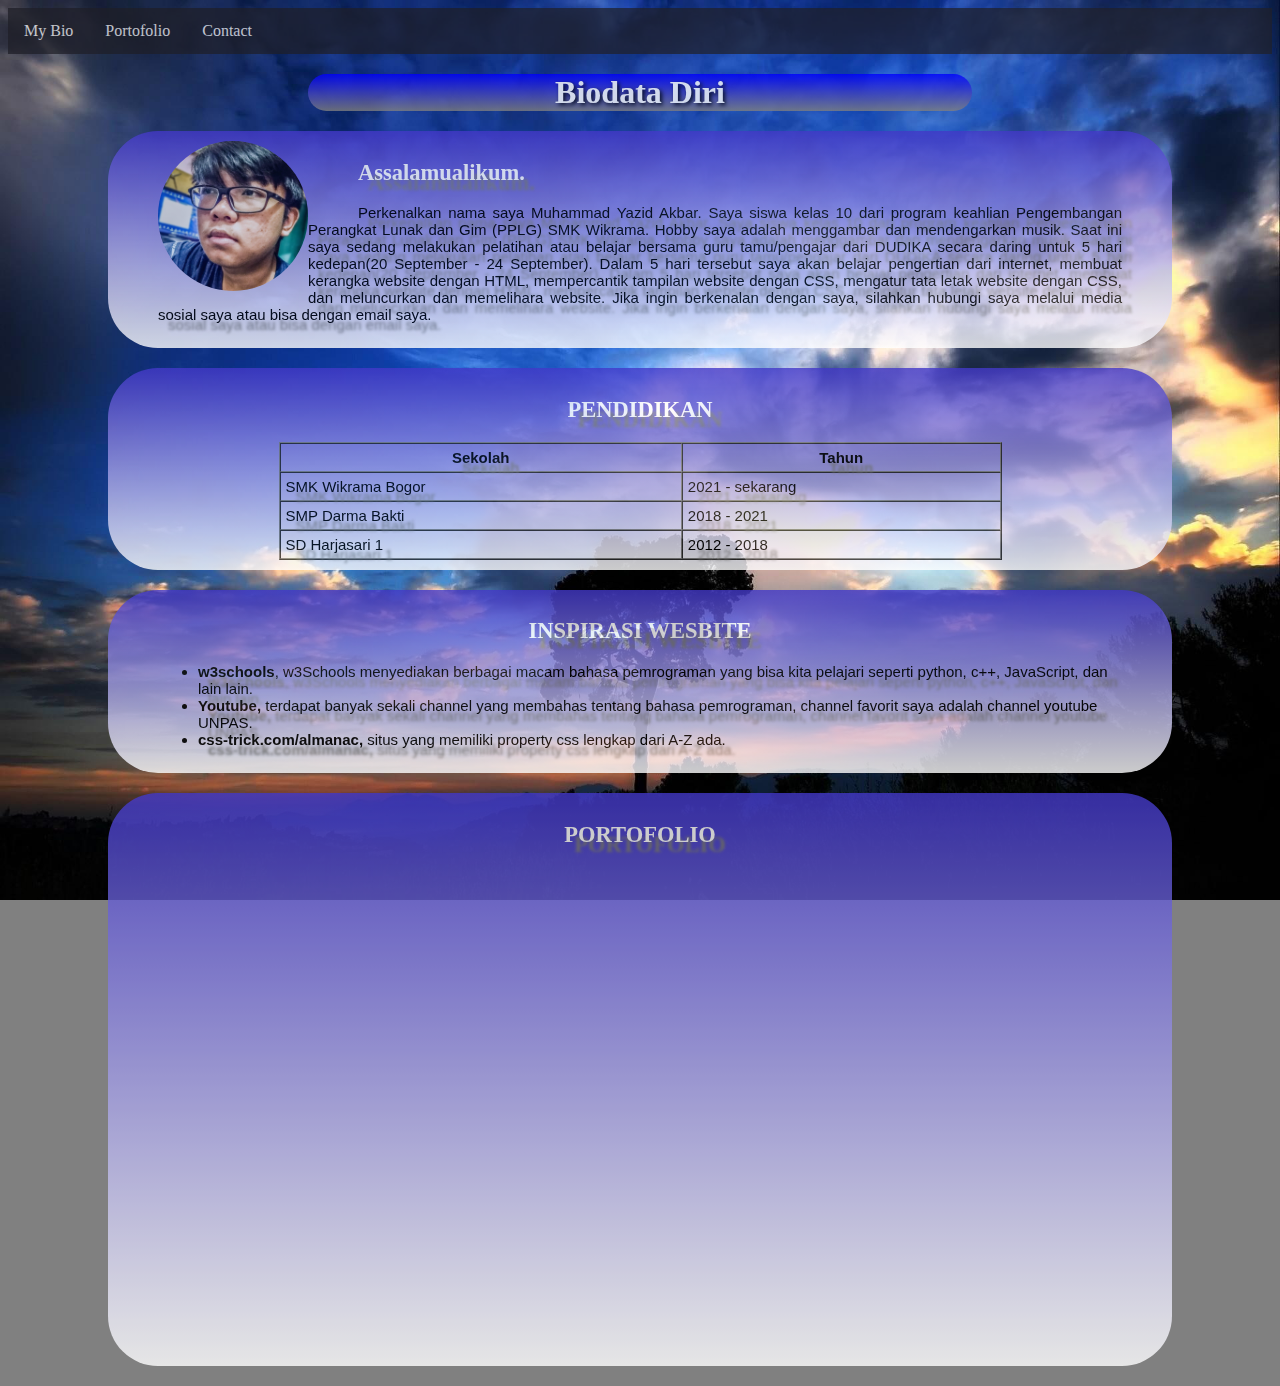
==== index.html @ b0bdaa10 "Rename 12108627.html to index.html" ====
<!DOCTYPE html>
<html lang="en">
<head>
    <meta charset="UTF-8">
    <meta http-equiv="X-UA-Compatible" content="IE=edge">
    <meta name="viewport" content="width=device-width, initial-scale=1.0">
    <title>Muhammad Yazid Akbar</title>
    <link rel="stylesheet" href="style.css">
    <script>
        alert("Hallo!\nDisarankan membuka halaman website ini menggunakan laptop atau pc untuk melihat hasil yang terbaik.\nMohon maaf bila website ini belum responsive karena wesbite ini sedang dalam tahap pengembangan. Terima kasih.")
    </script>
</head>
<body>

    <div class="navbar">
        <a href="#h1">My Bio</a>
        <a href="#div6">Portofolio</a>
        <div class="dropdown">
          <button class="dropbtn">Contact 
            <i class="fa fa-caret-down"></i>
          </button>
          <div class="dropdown-content">
            <a href="https://instagram.com/yazz_501" target="_blank">Instagram</a>
            <a href="https://wa.me/6281290215655" target="_blank">Whatsapp</a>
            <a href="mailto:muhammadyazidakbar@smkwikrama.sch.id" target="_blank">Send Email</a>
          </div>
        </div> 
      </div>

    <div id="div1">
        <h1 id="h1">Biodata Diri</h1>
    </div>

    <div id="div3">
            <img class="gambar" src="foto-formal4.jpeg" alt="Unknown" title="Muhammad Yazid Akbar">
            <h2 class="h2"><b>Assalamualikum.</b><br></h2><p class="p1">Perkenalkan nama saya Muhammad Yazid Akbar. Saya siswa kelas 10 dari program keahlian 
                Pengembangan Perangkat Lunak dan Gim (PPLG) SMK Wikrama. Hobby saya adalah menggambar dan mendengarkan musik. Saat ini saya sedang melakukan pelatihan 
                atau belajar bersama guru tamu/pengajar dari DUDIKA secara daring untuk 5 hari kedepan(20 September - 24 September). Dalam 5 hari tersebut saya akan belajar 
                pengertian dari internet, membuat kerangka website dengan HTML, mempercantik tampilan website dengan CSS, mengatur tata letak website dengan CSS, dan meluncurkan 
                dan memelihara website. Jika ingin berkenalan dengan saya, silahkan hubungi saya melalui media sosial saya atau bisa dengan email saya.</p>
        </div>

        <div id="div4">
        <h2 class="halaman2">PENDIDIKAN</h2>
        <table border="1" cellspacing="0" cellpadding="5" align="center" class="table">
            <thead>
                <tr>
                    <th>Sekolah</th>
                    <th>Tahun</th>    
                </tr>
            </thead>
            <tbody>
                <tr>
                    <td>SMK Wikrama Bogor</td>
                    <td>2021 - sekarang</td>
                </tr>
                <tr>
                    <td>SMP Darma Bakti</td>
                    <td>2018 - 2021</td>
                </tr>
                <tr>
                    <td>SD Harjasari 1</td>
                    <td>2012 - 2018</td>
                </tr>
            </tbody>
        </table>
        </div>

        <div id="div5">
            <h2 class="halaman3">INSPIRASI WESBITE</h2>
        <ul>
            <li><b>w3schools</b>, w3Schools menyediakan berbagai macam bahasa pemrograman yang bisa kita pelajari seperti python, c++, JavaScript, dan lain lain.</li>
            <li><b>Youtube,</b> terdapat banyak sekali channel yang membahas tentang bahasa pemrograman, channel favorit saya adalah channel youtube UNPAS.</li>
            <li><b>css-trick.com/almanac,</b> situs yang memiliki property css lengkap dari A-Z ada.</li>
        </ul>
        </div>

        <div id="div6">
            <h2 class="halaman4">PORTOFOLIO</h2>
        </div>
    
</body>
</html>
---- style.css ----
body {
    /* background-image: linear-gradient(rgb(134, 165, 248), white) */
    /* sc : https://www.wallpaperbetter.com/id/hd-wallpaper-cmodw */
    background-color: gray;
    background-image: url(wallpaperbetter.jpg);
    background-size: 100% 100%;
    background-attachment: fixed;
    background-position: center center;
    background-repeat: no-repeat;
    opacity: 80%;
}
:root{
  --newroman: 'Times New Roman', Times, serif;
  --border: 2px solid black;
  --maxwidth: 100 %;
  --maxheight: 25%;
  --center: center;
  --gradiendt: linear-gradient(rgb(67, 57, 201), white);
}
.navbar {
    overflow: hidden;
    /* background-color: #333; */
    background-color: rgb(32, 32, 41);
    font-family: var(--newroman);
    opacity: 90%;
  }
  
  .navbar a {
    float: left;
    font-size: 16px;
    color: white;
    text-align: center;
    padding: 14px 16px;
    text-decoration: none;
  }
  
  .dropdown {
    float: left;
    overflow: hidden;
  }
  
  .dropdown .dropbtn {
    font-size: 16px;  
    border: none;
    outline: none;
    color: white;
    padding: 14px 16px;
    background-color: inherit;
    margin: 0;
    font-family: 'Times New Roman', Times, serif;
  }
  
  .navbar a:hover, .dropdown:hover .dropbtn {
    background-color: black;
  }
  
  .dropdown-content {
    display: none;
    position: absolute;
    background-color: #f9f9f9;
    min-width: 160px;
    box-shadow: 0px 8px 16px 0px rgba(0,0,0,0.2);
    z-index: 1;
  }
  
  .dropdown-content a {
    float: none;
    color: black;
    padding: 12px 16px;
    text-decoration: none;
    display: block;
    text-align: left;
  }
  
  .dropdown-content a:hover {
    background-color: #ddd;
  }
  
  .dropdown:hover .dropdown-content {
      display: block;
}
#h1{
    text-align: center;
    font-family: 'Times New Roman', Times, serif;
    margin: 20px 300px 20px 300px;
    background-image: linear-gradient(blue, gray);
    /* border: 2px solid black; */
    border-radius: 50px;
    color: white;
    text-shadow: 2px 2px 4px #000000;
}

.gambar {
    /* border: 2px solid black; */
    height: 150px;
    width: 150px;
    text-align: left;
    float: left;
    margin: auto;
    border-radius: 50%;
}

.p1 {
    text-indent: 50px;
    text-align: justify;
    
}

#div3 {
    /* border: var(--border); */
    padding: 10px 50px 10px 50px;
    margin: 20px 100px 20px 100px;
    max-width: var(--maxwidth);
    max-height: var(--maxheight);
    border-radius: 50px;
    text-shadow: 10px 10px 3px gray;
    font-size: 15px;
    font-family: arial;
    background-image: var(--gradiendt);
}

.halaman2 {
    color: white;
    font-family: var(--newroman);
    text-align: var(--center);
}

.halaman3 {
    color: white;
    font-family: var(--newroman);
    text-align: var(--center);
}
.h2 {
    text-indent: 50px;
    color: white;
    font-family: var(--newroman);
}
#div4 {
    /* border: var(--border); */
    padding: 10px 50px 10px 50px;
    margin: 20px 100px 20px 100px;
    border-radius: 50px;
    text-shadow: 10px 10px 3px gray;
    font-size: 15px;
    font-family: arial;
    background-image: var(--gradiendt);
}
.table{
    width: 75%;
}
#div5 {
    /* border: var(--border); */
    padding: 10px 50px 10px 50px;
    margin: 20px 100px 20px 100px;
    border-radius: 50px;
    text-shadow: 10px 10px 3px gray;
    font-size: 15px;
    font-family: arial;
    background-image: var(--gradiendt);
}
#div6 {
  /* border: var(--border); */
  padding: 10px 50px 500px 50px;
  margin: 20px 100px 20px 100px;
  border-radius: 50px;
  text-shadow: 10px 10px 3px gray;
  font-size: 15px;
  font-family: arial;
  background-image: var(--gradiendt);
}
.halaman4 {
  color: white;
  font-family: var(--newroman);
  text-align: var(--center);
}
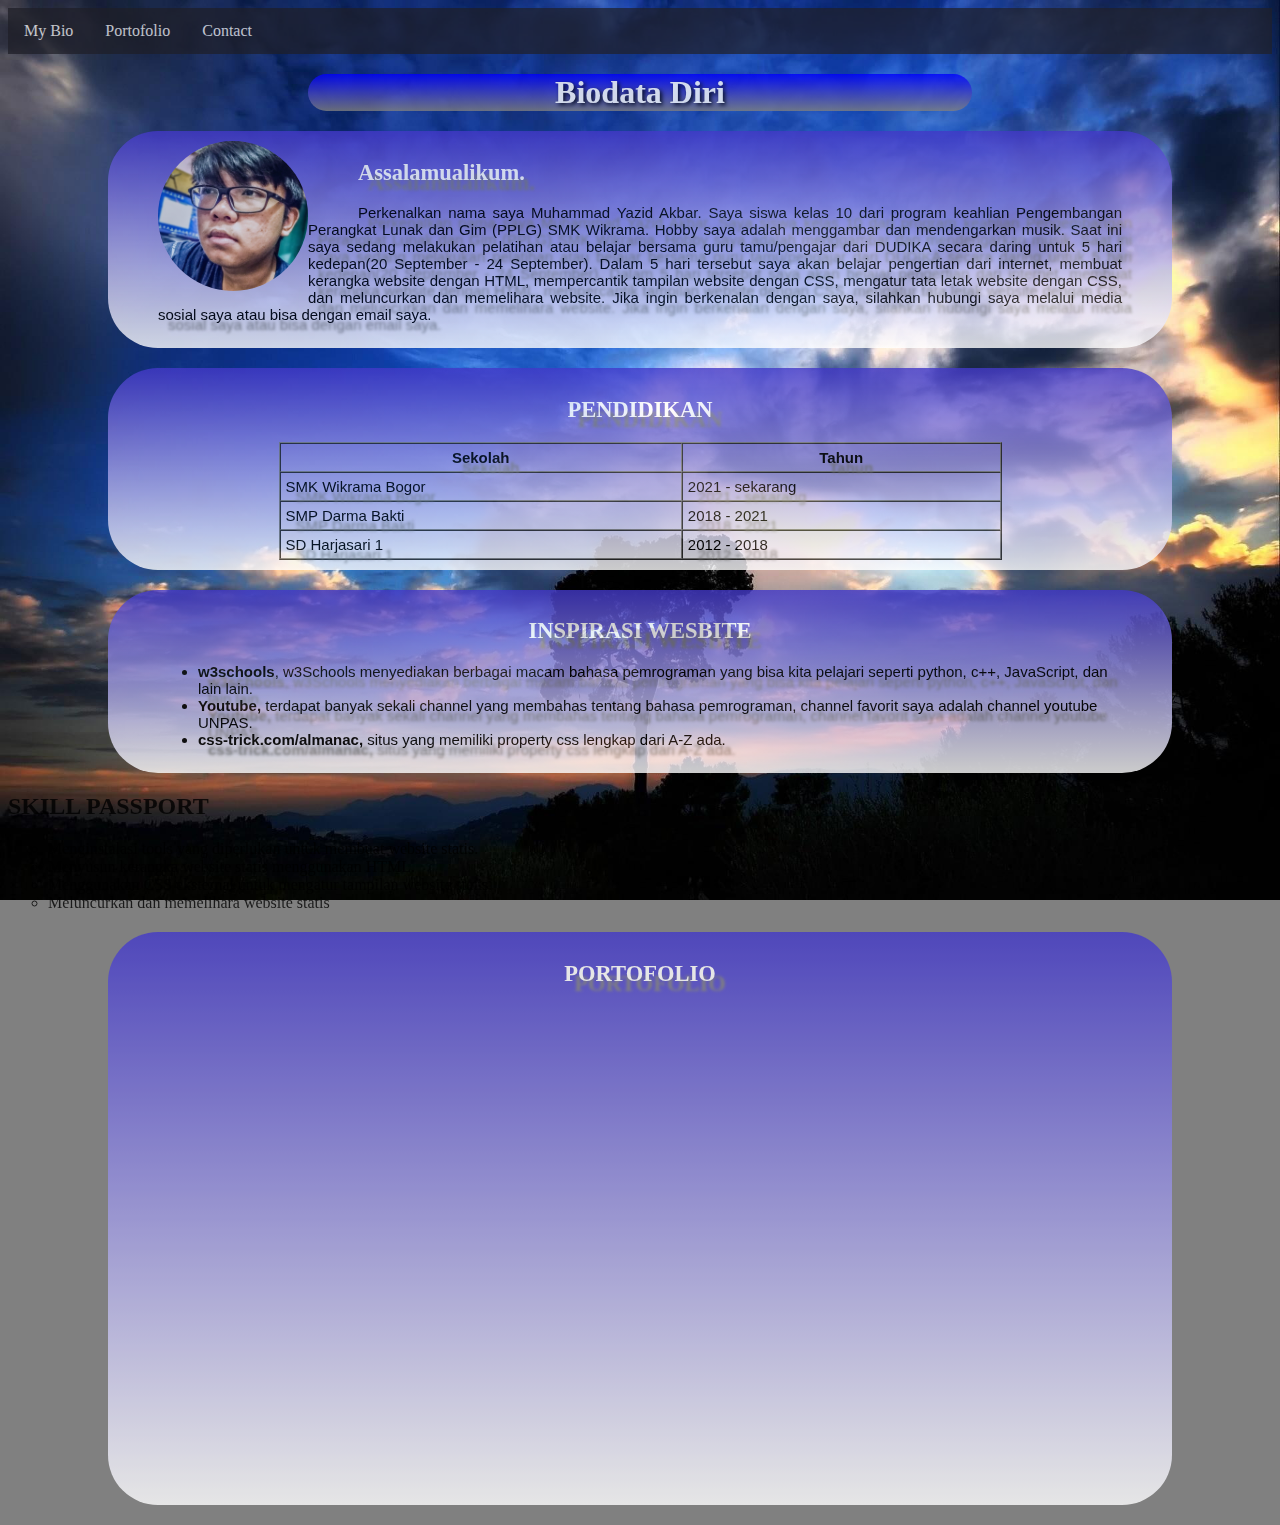
==== commit de56d6b0: "menambahkan skillpassport" ====
--- a/index.html
+++ b/index.html
@@ -6,9 +6,6 @@
     <meta name="viewport" content="width=device-width, initial-scale=1.0">
     <title>Muhammad Yazid Akbar</title>
     <link rel="stylesheet" href="style.css">
-    <script>
-        alert("Hallo!\nDisarankan membuka halaman website ini menggunakan laptop atau pc untuk melihat hasil yang terbaik.\nMohon maaf bila website ini belum responsive karena wesbite ini sedang dalam tahap pengembangan. Terima kasih.")
-    </script>
 </head>
 <body>
 
@@ -74,6 +71,15 @@
             <li><b>css-trick.com/almanac,</b> situs yang memiliki property css lengkap dari A-Z ada.</li>
         </ul>
         </div>
+        <div id="skill">
+            <h2 class="halaman5">SKILL PASSPORT</h2>
+                <ul type="circle">
+                    <li>Menginstalasi tools yang diperlukan untuk membuat website statis. </li>
+                    <li>Menyusun kerangka website statis menggunakan HTML.</li>
+                    <li>Menggunakan CSS eksternal untuk mengatur tampilan website statis. </li>
+                    <li>Meluncurkan dan memelihara website statis</li>
+                </ul>
+        </div>
 
         <div id="div6">
             <h2 class="halaman4">PORTOFOLIO</h2>
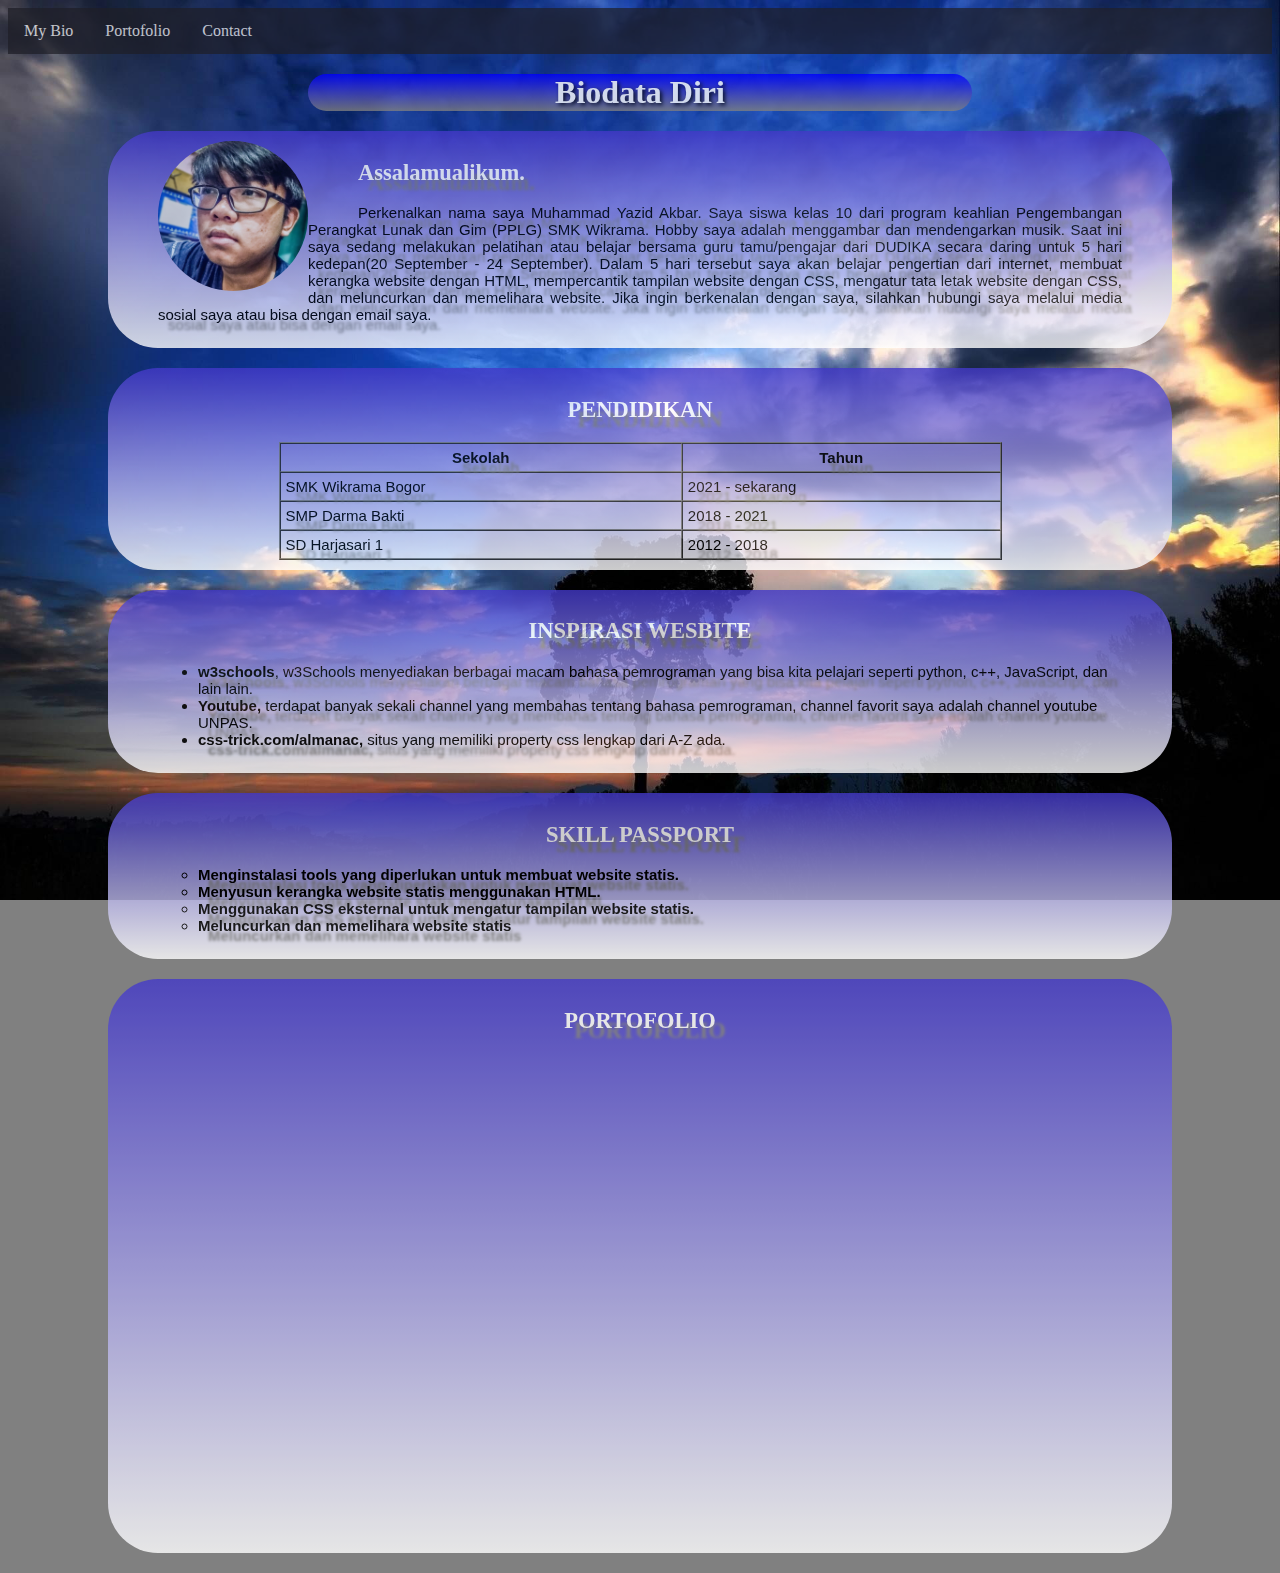
==== commit 734d0a03: "menambahkan skillpassport" ====
--- a/index.html
+++ b/index.html
@@ -73,12 +73,14 @@
         </div>
         <div id="skill">
             <h2 class="halaman5">SKILL PASSPORT</h2>
+            <b>
                 <ul type="circle">
                     <li>Menginstalasi tools yang diperlukan untuk membuat website statis. </li>
                     <li>Menyusun kerangka website statis menggunakan HTML.</li>
                     <li>Menggunakan CSS eksternal untuk mengatur tampilan website statis. </li>
                     <li>Meluncurkan dan memelihara website statis</li>
                 </ul>
+            </b>
         </div>
 
         <div id="div6">
--- a/style.css
+++ b/style.css
@@ -172,4 +172,19 @@
   color: white;
   font-family: var(--newroman);
   text-align: var(--center);
-}+}
+#skill {
+  /* border: var(--border); */
+  padding: 10px 50px 10px 50px;
+  margin: 20px 100px 20px 100px;
+  border-radius: 50px;
+  text-shadow: 10px 10px 3px gray;
+  font-size: 15px;
+  font-family: arial;
+  background-image: var(--gradiendt);
+}
+.halaman5 {
+  color: white;
+  font-family: var(--newroman);
+  text-align: var(--center);
+}
